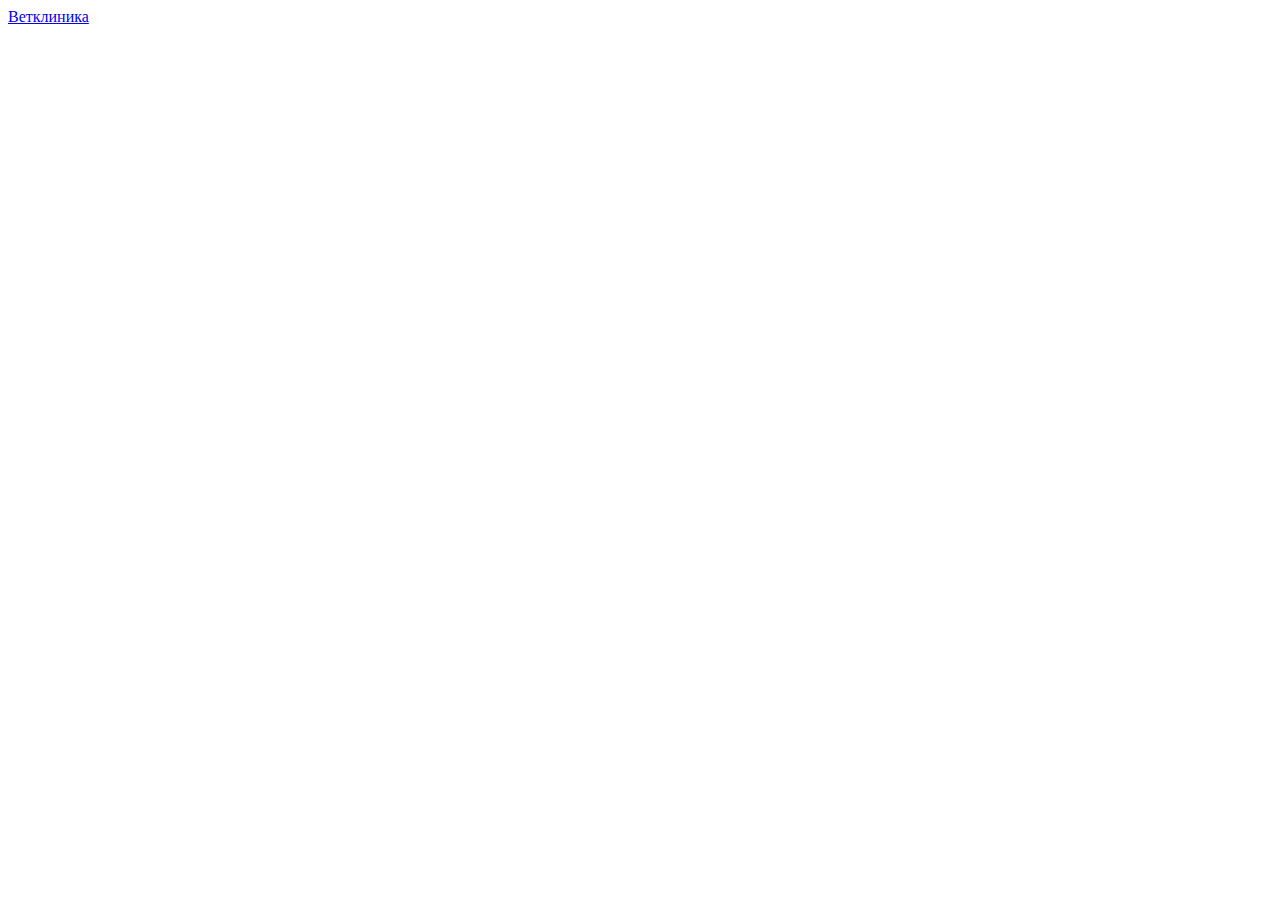
==== index.html @ 6532cb54 "04.11.2023_14:08" ====
<!DOCTYPE html>
<html lang="en">
<head>
    <meta charset="UTF-8">
    <meta name="viewport" content="width=device-width, initial-scale=1.0">
    <title>Document</title>
</head>
<body>
    <a href="education/vetClinic/source/index.html">Ветклиника</a>
</body>
</html>
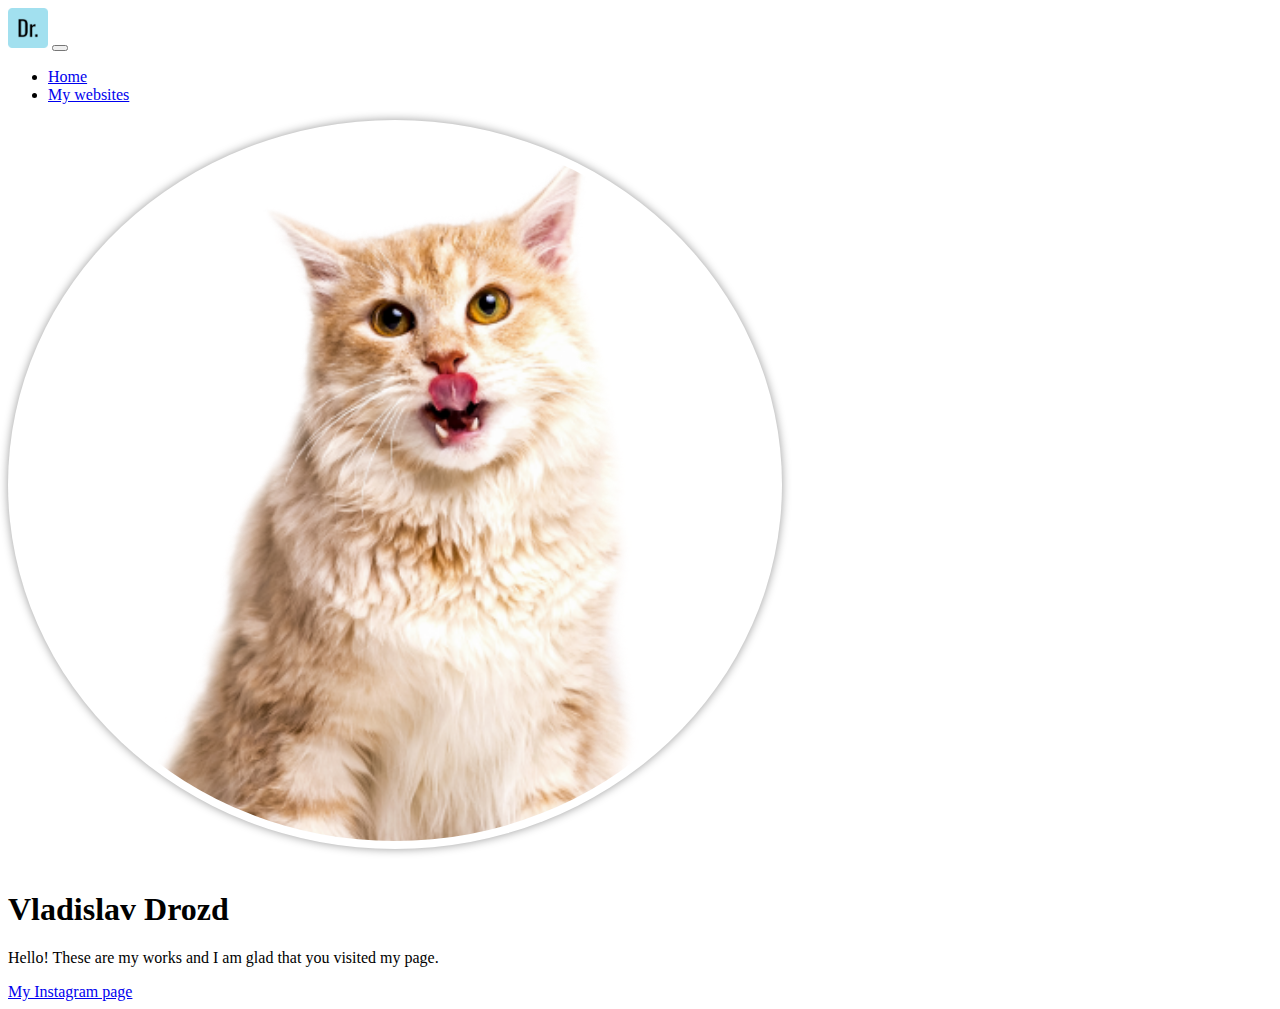
==== commit ea623c7d: "051220230019" ====
--- a/index.html
+++ b/index.html
@@ -1,11 +1,69 @@
 <!DOCTYPE html>
 <html lang="en">
+
 <head>
-    <meta charset="UTF-8">
-    <meta name="viewport" content="width=device-width, initial-scale=1.0">
-    <title>Document</title>
+  <meta charset="UTF-8">
+  <meta name="viewport" content="width=device-width, initial-scale=1.0">
+  <title>Personal site</title>
+  <link href="https://cdn.jsdelivr.net/npm/bootstrap@5.0.2/dist/css/bootstrap.min.css" rel="stylesheet"
+    integrity="sha384-EVSTQN3/azprG1Anm3QDgpJLIm9Nao0Yz1ztcQTwFspd3yD65VohhpuuCOmLASjC" crossorigin="anonymous">
+  <script src="https://cdn.jsdelivr.net/npm/bootstrap@5.0.2/dist/js/bootstrap.bundle.min.js"
+    integrity="sha384-MrcW6ZMFYlzcLA8Nl+NtUVF0sA7MsXsP1UyJoMp4YLEuNSfAP+JcXn/tWtIaxVXM"
+    crossorigin="anonymous"></script>
+  <link rel="apple-touch-icon" sizes="180x180" href="education/vetClinic/source/files/favicon_io/apple-touch-icon.png">
+  <link rel="icon" type="image/png" sizes="32x32"
+    href="education/vetClinic/source/files/favicon_io/apple-touch-icon.png">
+  <link rel="icon" type="image/png" sizes="16x16"
+    href="education/vetClinic/source/files/favicon_io/apple-touch-icon.png">
+  <link rel="manifest" href="education/vetClinic/source/files/favicon_io/apple-touch-icon.png">
+  <style>
+    .rounded-img {
+      width: 60%;
+      border-radius: 50%;
+      box-shadow: 0 0 10px rgba(0, 0, 0, 0.4);
+      padding: 0.5em;
+      margin-bottom: 1em;
+    }
+  </style>
 </head>
+
 <body>
-    <a href="education/vetClinic/source/index.html">Ветклиника</a>
+  <nav class="navbar navbar-expand-lg navbar-dark bg-dark">
+    <div class="container">
+      <a class="navbar-brand p-0" href="index.html"><img src="
+        education/vetClinic/source/images/android-chrome-192x192.png" alt="logo" width="40"></a>
+      <button class="navbar-toggler" type="button" data-bs-toggle="collapse" data-bs-target="#navbarNav"
+        aria-controls="navbarNav" aria-expanded="false" aria-label="Toggle navigation">
+        <span class="navbar-toggler-icon"></span>
+      </button>
+      <div class="collapse navbar-collapse" id="navbarNav">
+        <ul class="navbar-nav">
+          <li class="nav-item">
+            <a class="nav-link active" aria-current="page" href="index.html">Home</a>
+          </li>
+          <li class="nav-item">
+            <a class="nav-link" href="myWebsites.html">My websites</a>
+          </li>
+        </ul>
+      </div>
+    </div>
+  </nav>
+
+  <div class="container text-center my-5">
+    <div class="row">
+      <div class="col-lg-6 col-md-8 mx-auto">
+        <img class="rounded-img" src="education/vetClinic/source/images/cat.png" alt="cat" />
+        <h1 class="fw-light">Vladislav Drozd</h1>
+        <p class="lead text-muted">Hello! These are my works and I am glad that you visited my page.</p>
+        <a href="https://instagram.com/drozd_vladik?utm_source=qr&igshid=YzU1NGVlODEzOA==" target="_blank"
+          class="btn btn-primary">
+          My Instagram page
+        </a>
+      </div>
+    </div>
+  </div>
+
+  <!-- <a href="education/vetClinic/source/index.html">Ветклиника (26.11.2023)</a> -->
 </body>
+
 </html>